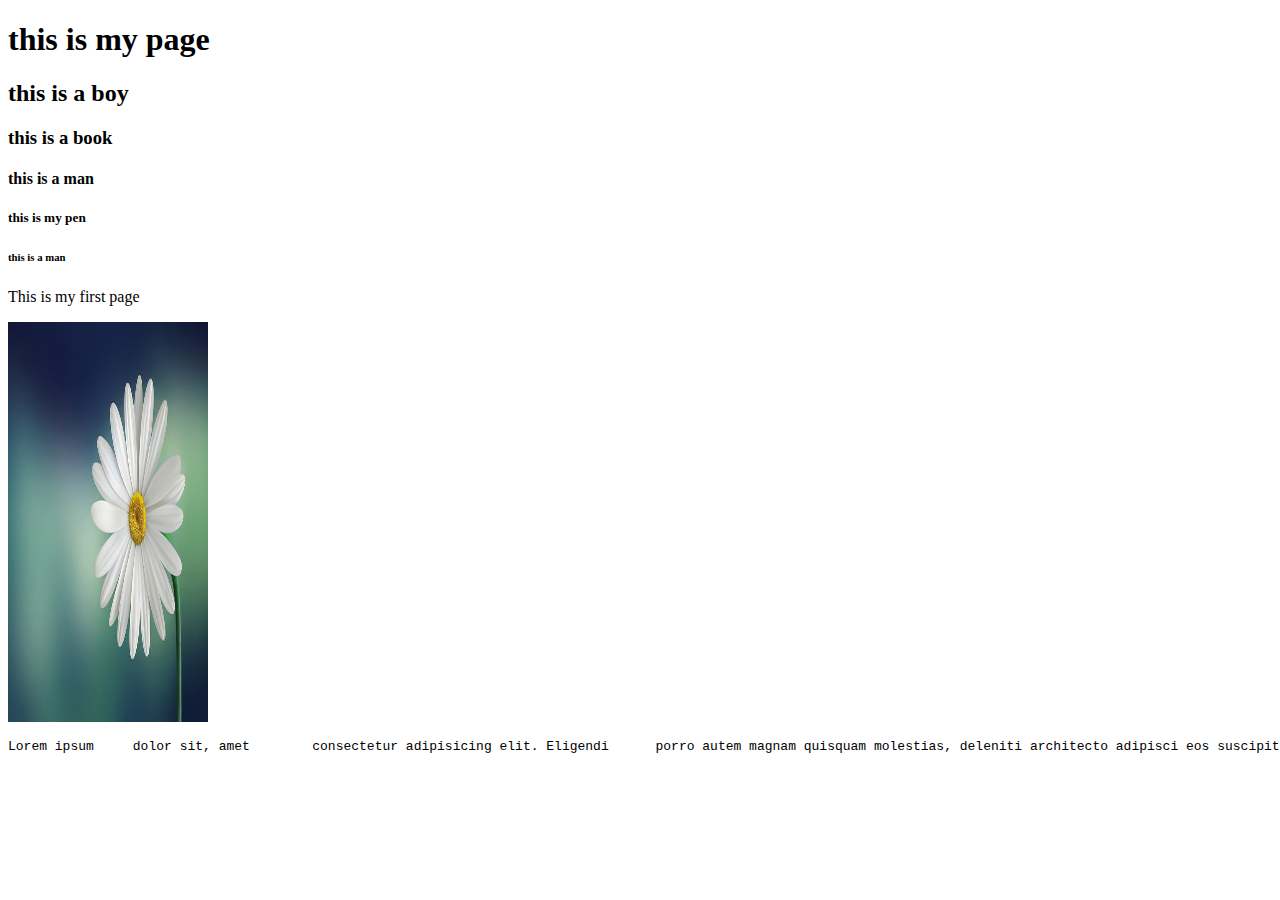
==== index.html @ 2cd0f5e3 "my second comit" ====
<!DOCTYPE html>
<html lang="en">
<head>
    <meta charset="UTF-8">
    <meta http-equiv="X-UA-Compatible" content="IE=edge">
    <meta name="viewport" content="width=device-width, initial-scale=1.0">
    <title>Document</title>
</head>
<body>
    <h1>this is my page</h1>
    <h2 title="i am h2">this is a boy</h2>
    <h3>this is a book</h3>
    <h4>this is a man</h4>
    <h5>this is my pen</h5>
    <h6>this is a man</h6>
    <p title="i am a man">This is my first page</p>
    <a href="http://www.facbook.com" target="_blank" rel="noopener noreferrer"></a>
    <a href="http://www.google.com" target="_self" rel="noopener noreferrer"></a>
    <img src="images/marguerite.jpg"width="200px" height="400px" alt="">
    <pre>Lorem ipsum     dolor sit, amet        consectetur adipisicing elit. Eligendi      porro autem magnam quisquam molestias, deleniti architecto adipisci eos suscipit sequi illum laudantium qui eaque saepe reprehenderit provident similique maxime natus!

    </p>
</body>
</html>
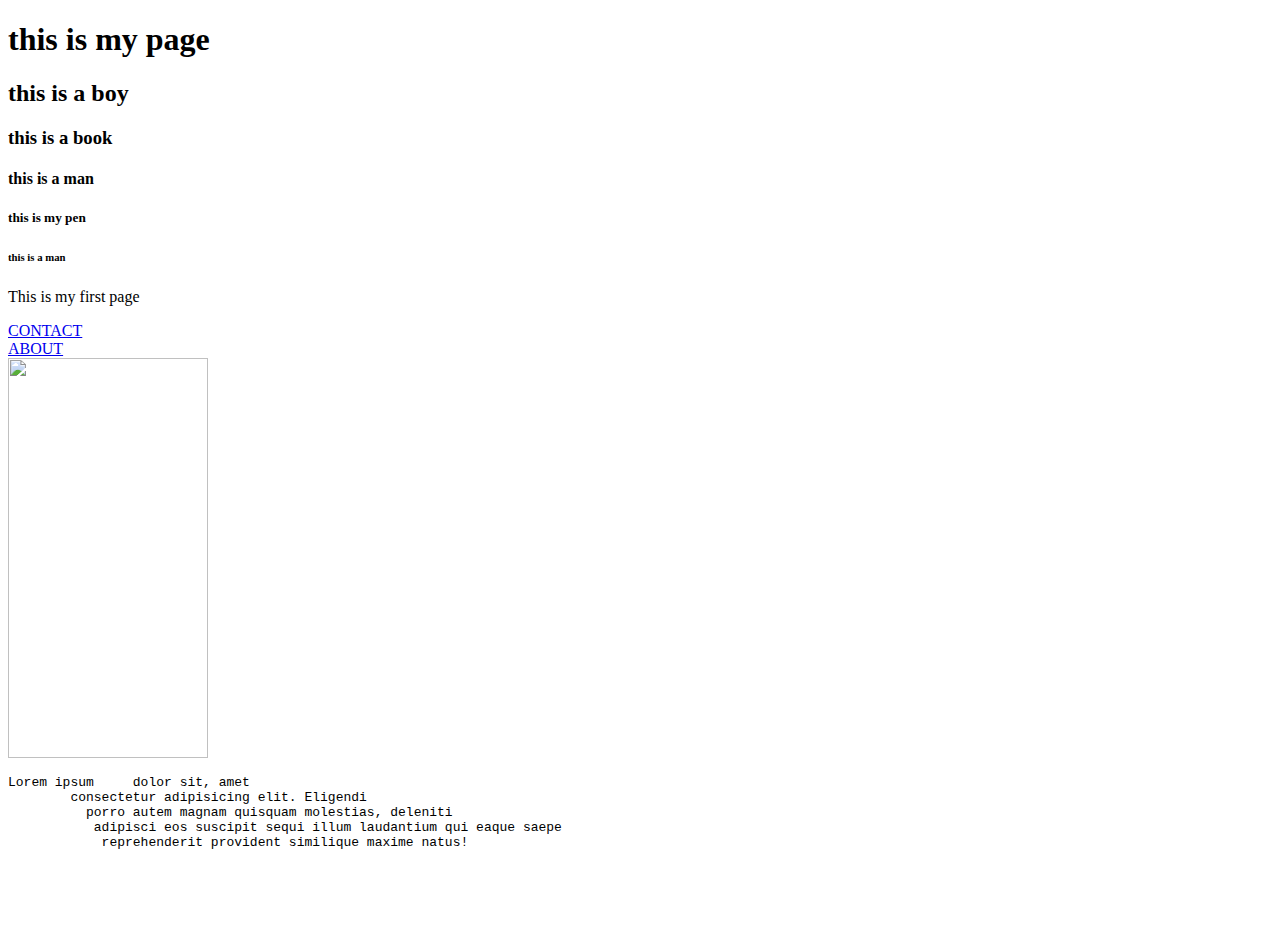
==== commit fa52ed54: "my fifth commit" ====
--- a/index.html
+++ b/index.html
@@ -7,6 +7,7 @@
     <title>Document</title>
 </head>
 <body>
+
     <h1>this is my page</h1>
     <h2 title="i am h2">this is a boy</h2>
     <h3>this is a book</h3>
@@ -14,10 +15,14 @@
     <h5>this is my pen</h5>
     <h6>this is a man</h6>
     <p title="i am a man">This is my first page</p>
-    <a href="http://www.facbook.com" target="_blank" rel="noopener noreferrer"></a>
-    <a href="http://www.google.com" target="_self" rel="noopener noreferrer"></a>
-    <img src="images/marguerite.jpg"width="200px" height="400px" alt="">
-    <pre>Lorem ipsum     dolor sit, amet        consectetur adipisicing elit. Eligendi      porro autem magnam quisquam molestias, deleniti architecto adipisci eos suscipit sequi illum laudantium qui eaque saepe reprehenderit provident similique maxime natus!
+    <a href="contact.html" target="_self" rel="noopener noreferrer">CONTACT</a><Div></Div>
+    <a href="about.html"_self" rel="noopener noreferrer">ABOUT</a><Div></Div>
+    <img src="marguerite.jpg"width="200px" height="400px" alt="">
+    <pre>Lorem ipsum     dolor sit, amet 
+        consectetur adipisicing elit. Eligendi 
+          porro autem magnam quisquam molestias, deleniti 
+           adipisci eos suscipit sequi illum laudantium qui eaque saepe
+            reprehenderit provident similique maxime natus!
 
     </p>
 </body>
